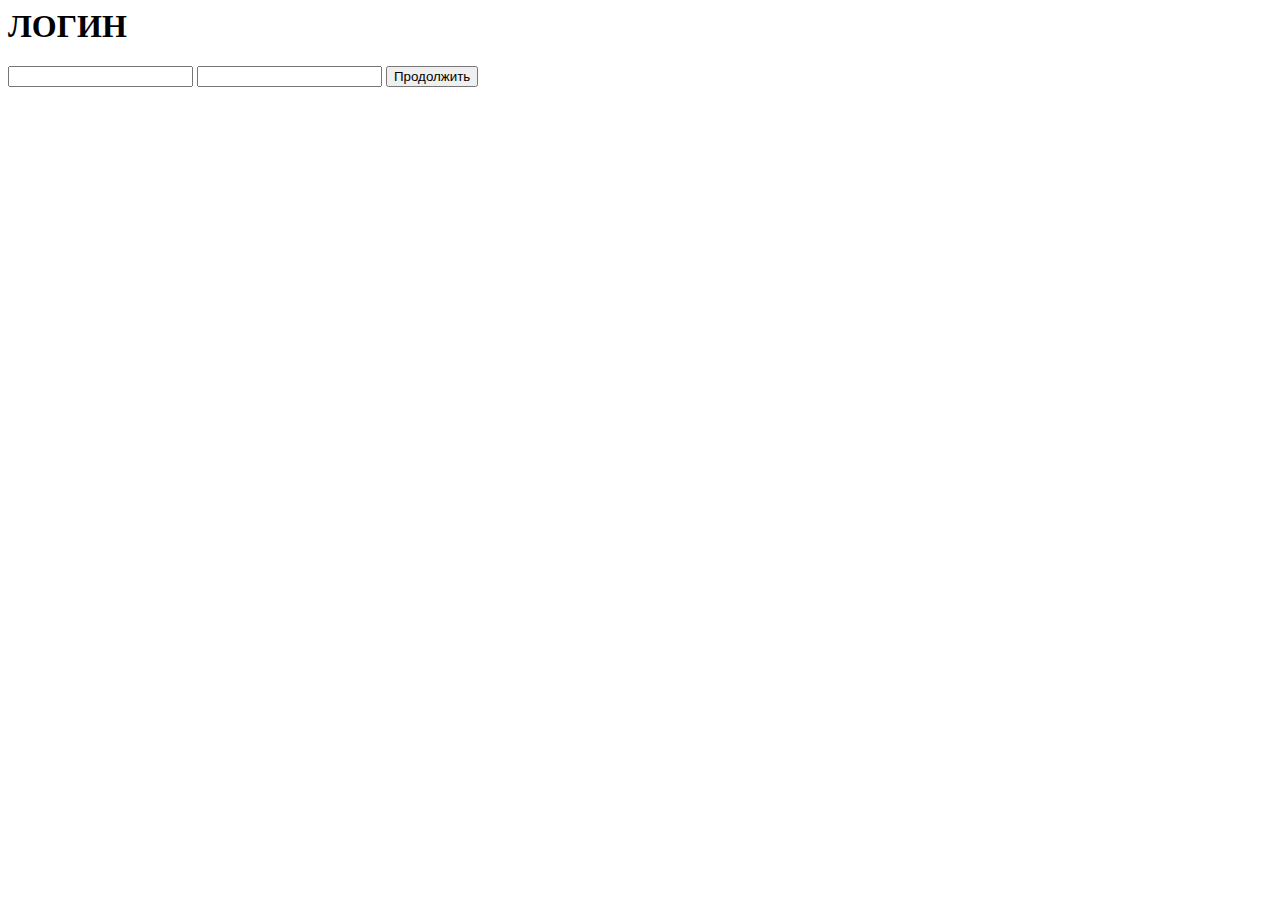
==== server/templates/login.html @ b59d9a88 "Python simple cookie server" ====
<html>
<head>
    <title>Register</title>
</head>
<body>
    <h1>ЛОГИН</h1>
    <form method="post" action="">
        <input type="text" name="login">
        <input type="password" name="password">
        <input type="submit" value="Продолжить">
    </form>
</body>
</html>
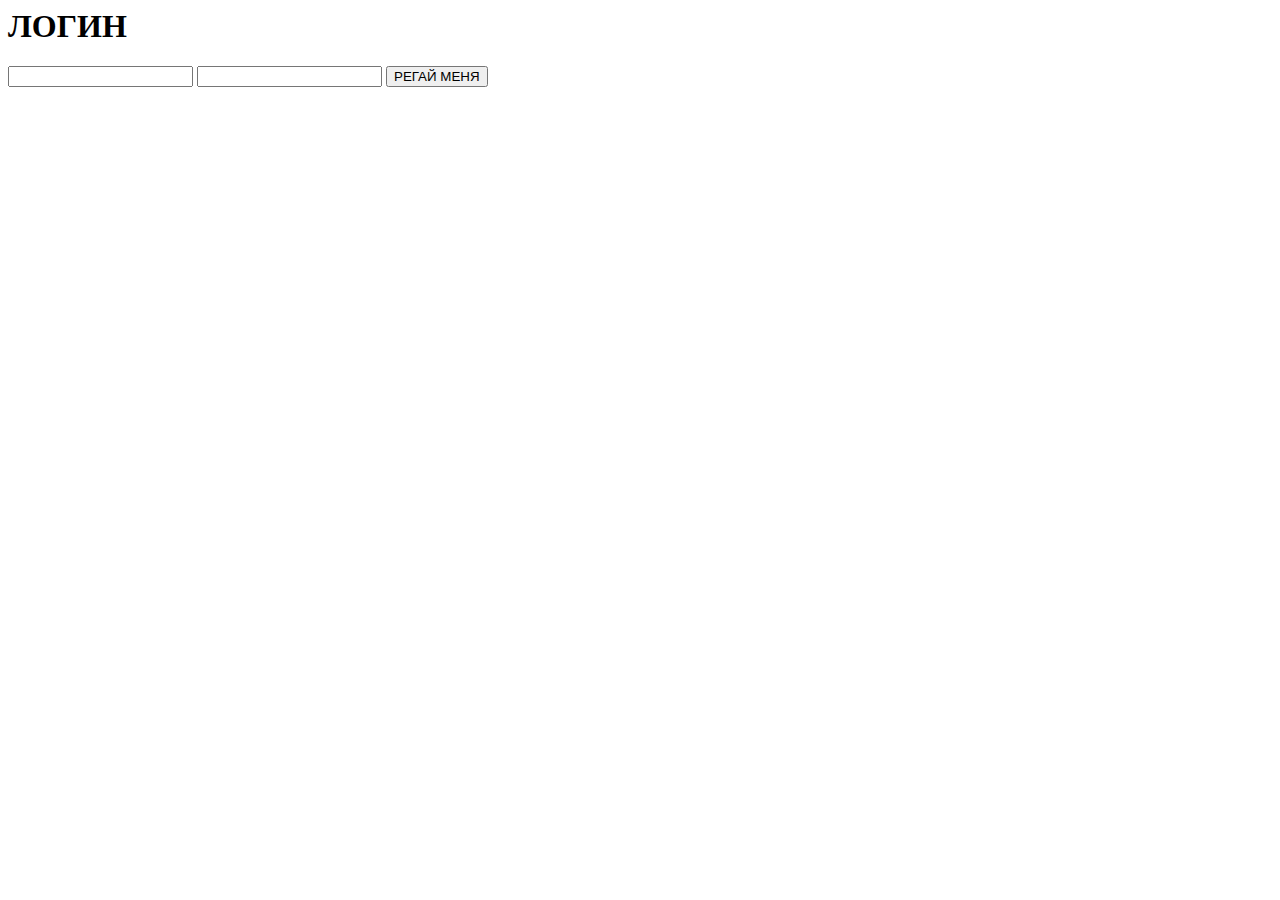
==== commit 40ef42ed: "html" ====
--- a/server/templates/login.html
+++ b/server/templates/login.html
@@ -7,7 +7,7 @@
     <form method="post" action="">
         <input type="text" name="login">
         <input type="password" name="password">
-        <input type="submit" value="Продолжить">
+        <input type="submit" value="РЕГАЙ МЕНЯ">
     </form>
 </body>
 </html>